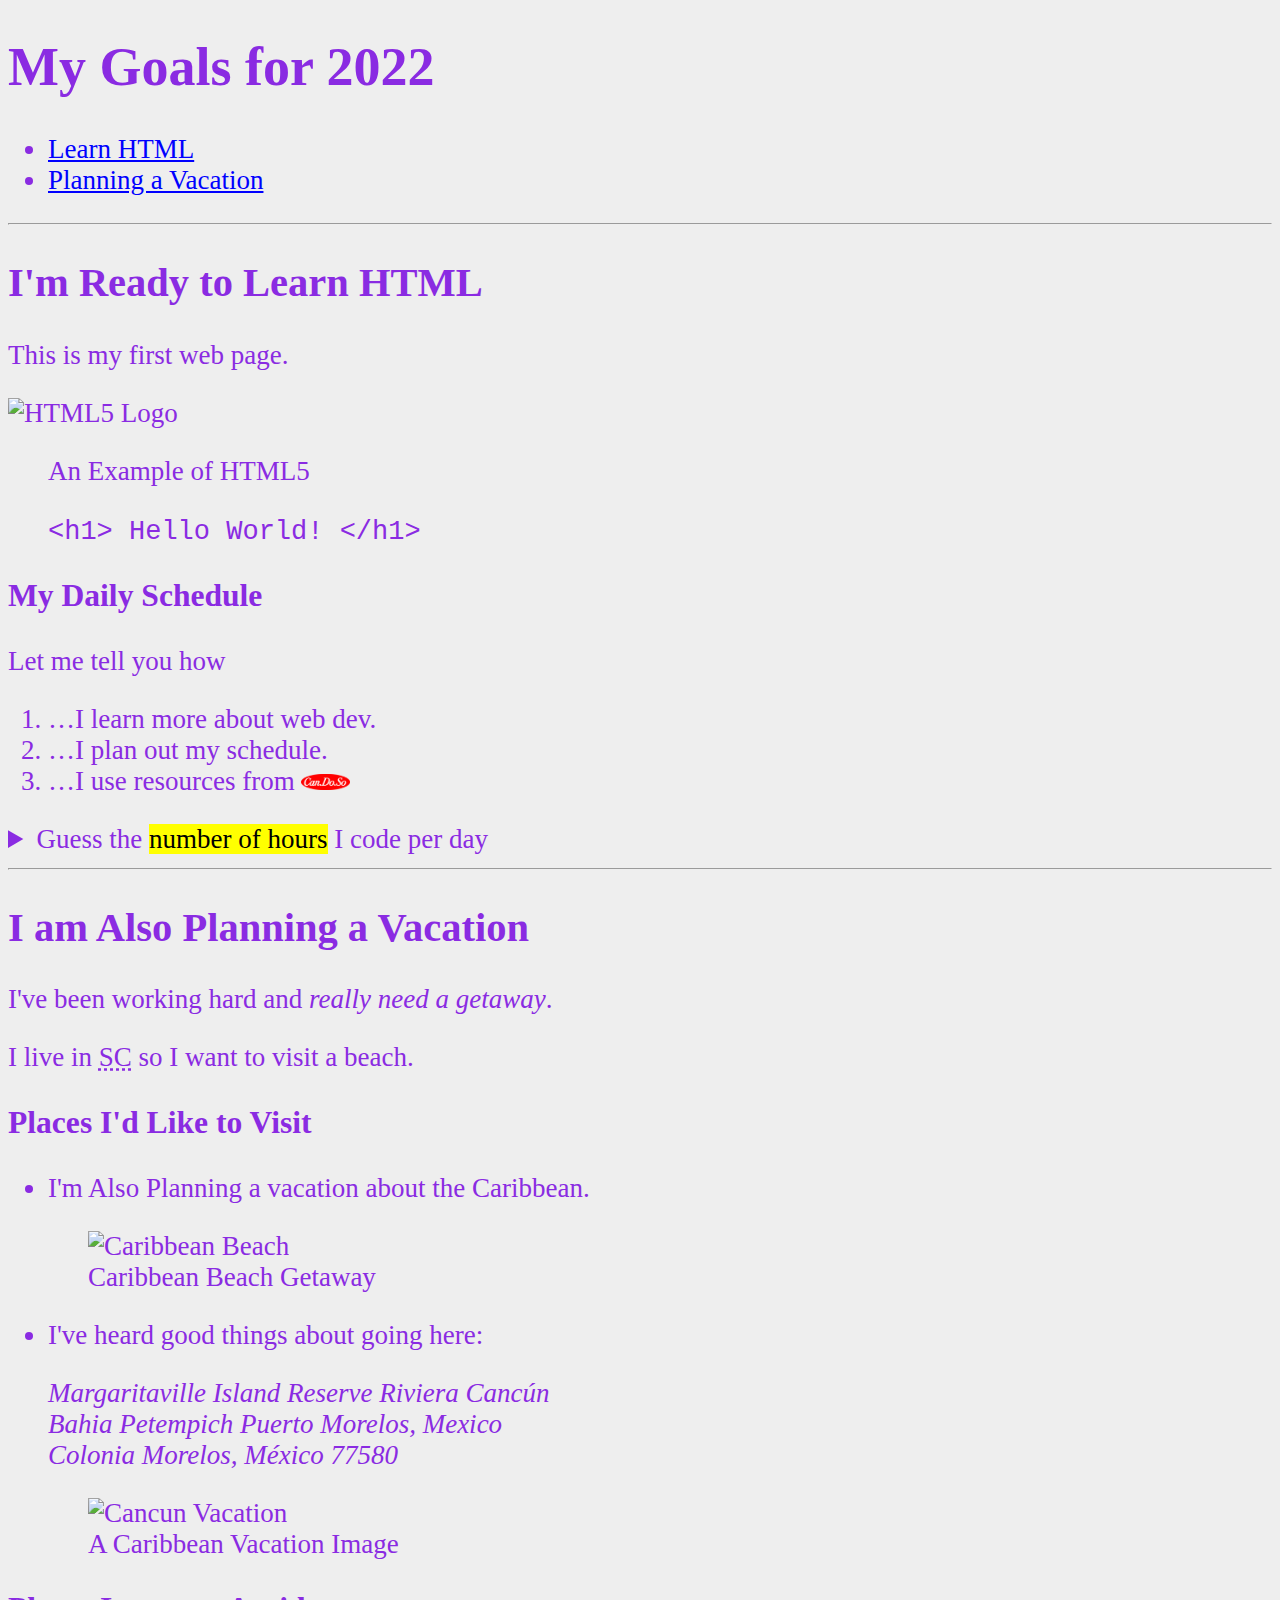
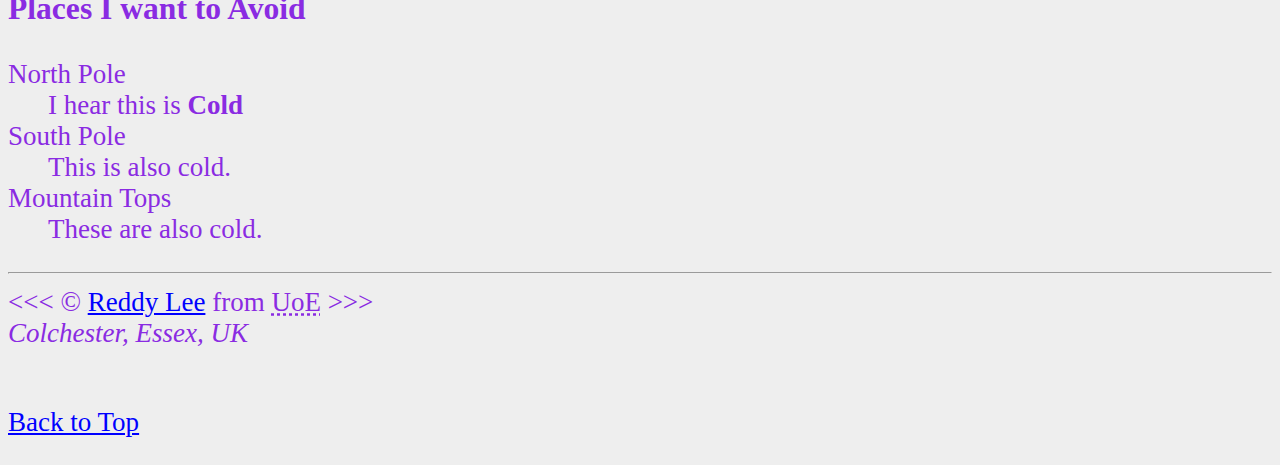
==== index.html @ 6c7ce6b3 "Dave Gray" ====
<!DOCTYPE html>
<html lang="en">

    <head>
        <meta charset="UTF-8">
        <meta name="author" content= "Reddy Lee">
        <meta name="description" content="This page contains all the things I am learning how to creat as I learn HTML.">
        <title>My First Web Page</title>
        <link rel="icon" href="imgs/HTML5.png" type="image/x-icon">
        <link rel="stylesheet" href= "main.css" type="text/css">
    </head>
    <body>
    <header>
       <h1>My Goals for 2022</h1>

       <nav aria-label="primary-navigation">
          
           <ul>
               <li>
                   <a href="#html">Learn HTML</a>                   
               </li>
               <li>
                <a href="#vacation">Planning a Vacation</a>
               </li>
           </ul>
       </nav>
    </header>
    <main>
    <article id="html">
        <hr>
            <h2>I'm Ready to Learn HTML</h2>    
        <p>This is my first web page.</p>
        <section>
        <img src="/Dave Gray/imgs/HTML5.png" alt="HTML5 Logo" title="I am learning HTML5" width="300",hight="300" />
    <figure>
        <figcaption>
            An Example of HTML5 <code></code>
        </figcaption>
        <p>
            <code>
                &lt;h1&gt; Hello World! &lt;/h1&gt;
            </code>
        </p>
    </figure>
    </section>
    <section>
        <h3>My Daily Schedule</h3>
        <p>Let me tell you how </p>
            <ol>
                <li>…I learn more about web dev.</li>
                <li>…I plan out my schedule.</li>
                <li>…I use resources from 
                    <a href="https://www.reddylee.com"  target="_blank"><img src="imgs/CanDoSo_logo.png"  width="4%">
                    </a> 
                    
                </li>
            </ol>
            <aside>
                <details>
                    <summary>
                        Guess the <mark>number of hours</mark> I code per day
                    </summary>
                    <p>I start at <time datetime="08:00">8am</time> and I write code for <time datetime="PT3H">3 hours</time> every morning.</p>
                </details>
            </aside>
        </section>
    </article>
       <hr>

        <article id="vacation">
            <section>
            <h2>
                I am Also Planning a Vacation
            </h2>
            <p>I've been working hard and <em>really need a getaway</em>.</p>
            <p>I live in <abbr title="Sichuan">SC</abbr> so I want to visit a beach.</p>
            
            <h3>Places I'd Like to Visit</h3>
        <ul>
            <li>
                <p>I'm Also Planning a vacation about the Caribbean.</p>
                <figure>
                    <img src="/Dave Gray/imgs/caribbean.jpeg" alt="Caribbean Beach" title="I want to visit a Caribbean beach." width="400" height="225" >
                    <figcaption>
                        Caribbean Beach Getaway
                    </figcaption>
                </figure>
            </li>
            <li>
                <p>I've heard good things about going here:</p>
                <address>
                    Margaritaville Island Reserve Riviera
                    Cancún<br>
                    Bahia Petempich Puerto Morelos,
                    Mexico<br>
                    Colonia Morelos, México 77580
                </address>
                <figure>
                    <img src="/Dave Gray/imgs/vacation.jpeg" alt="Cancun Vacation" title="It's 5 O'Clock Somewhere!" width="400" height="267" loading="lazy">
                    <figcaption>
                        A Caribbean Vacation Image
                    </figcaption>
                </figure>
            </li>
        </ul>
        </section>
        

        <h3>Places I want to Avoid</h3>
        <section>
        <dl>
            <dt>North Pole</dt>
            <dd>I hear this is <strong>Cold</strong></dd>

            <dt>South Pole</dt>
            <dd>This is also cold.</dd>

            <dt>Mountain Tops</dt>
            <dd>These are also cold.</dd>
        </dl>
        </section>
        </article>
    </main>
        <hr>
    <footer>
        &lt;&lt;&lt; &COPY; <a href="about.html"> Reddy Lee</a> from <abbr title="University of Essex" >UoE</abbr> &gt;&gt;&gt;
        <address>
            Colchester, Essex, UK
        </address>
        <!-- ToDo:Add more places -->
        <br>
        <p>
            <a href="#">Back to Top</a>
        </p>
        
    </footer>
    </body>
</html>
---- main.css ----
html{
                font-size: 27px;
            }
            body{
                background-color: #eee;
                color: blueviolet;
            }
        a{
            color: blue;
        }

        a:hover, a:active {
            color: brown;
        }
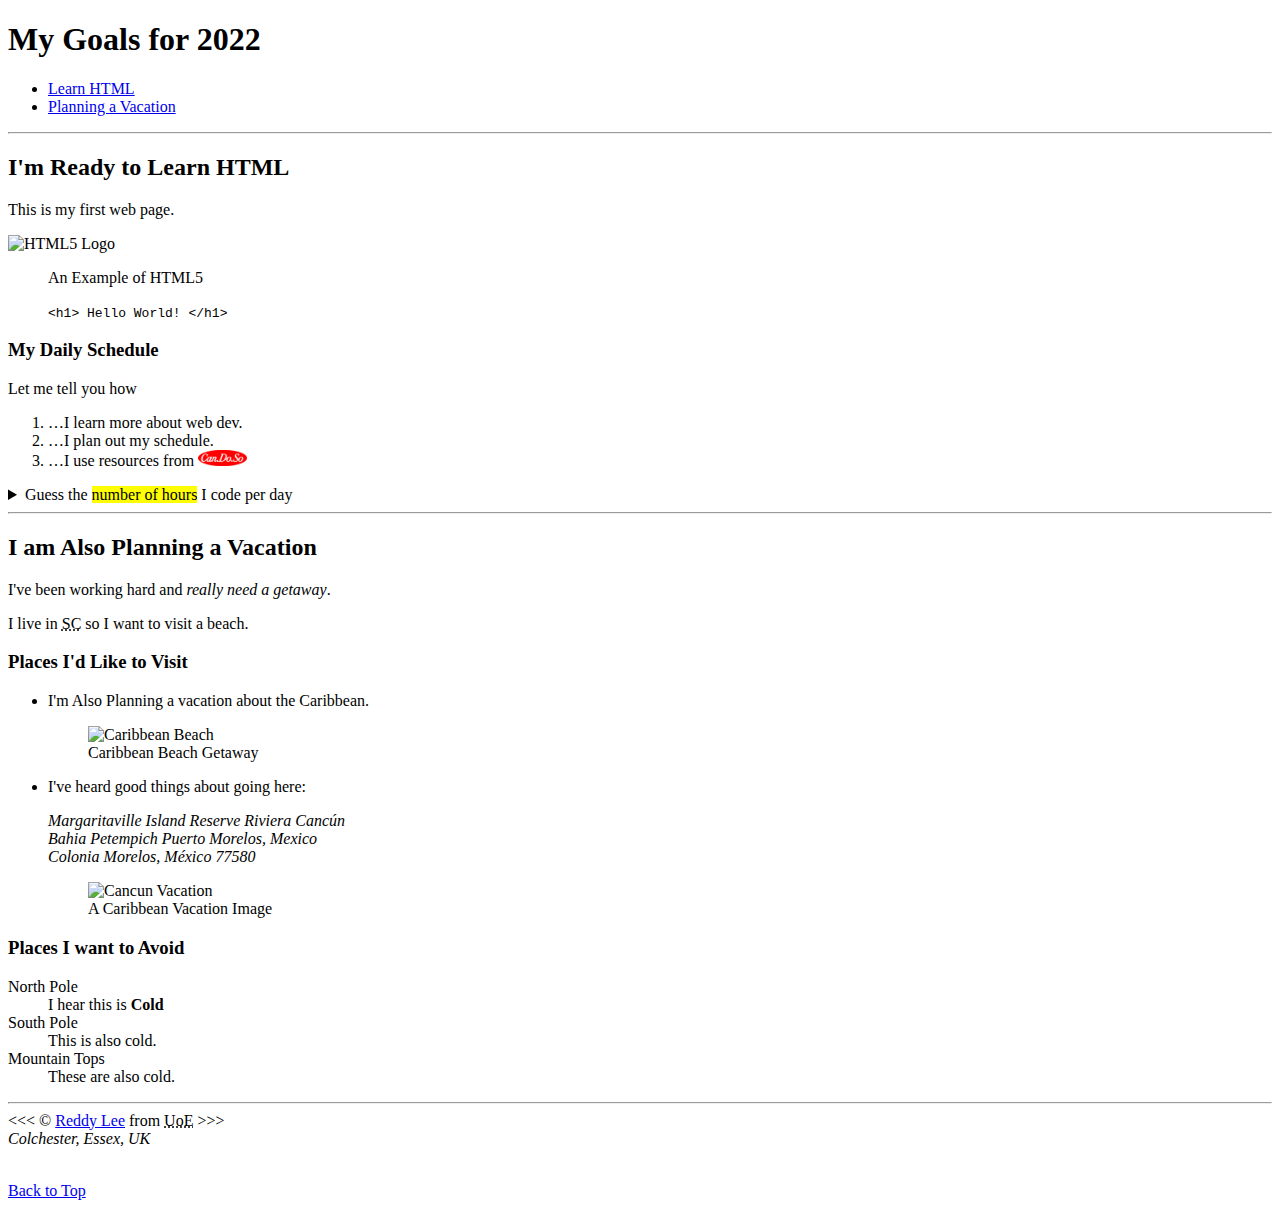
==== commit c2020773: "new" ====
--- a/index.html
+++ b/index.html
@@ -7,10 +7,10 @@
         <meta name="description" content="This page contains all the things I am learning how to creat as I learn HTML.">
         <title>My First Web Page</title>
         <link rel="icon" href="imgs/HTML5.png" type="image/x-icon">
-        <link rel="stylesheet" href= "main.css" type="text/css">
+        <link rel="stylesheet" href= "/Dave Gray/css/main.css" type="text/css">
     </head>
-    <body>
-    <header>
+    <body class="flex-start" >
+    <header class="navbar flex-start dark">
        <h1>My Goals for 2022</h1>
 
        <nav aria-label="primary-navigation">
@@ -25,7 +25,7 @@
            </ul>
        </nav>
     </header>
-    <main>
+    <main class="main flex-center">
     <article id="html">
         <hr>
             <h2>I'm Ready to Learn HTML</h2>    
@@ -122,7 +122,7 @@
         </article>
     </main>
         <hr>
-    <footer>
+    <footer class="footer flex-center dark">
         &lt;&lt;&lt; &COPY; <a href="about.html"> Reddy Lee</a> from <abbr title="University of Essex" >UoE</abbr> &gt;&gt;&gt;
         <address>
             Colchester, Essex, UK
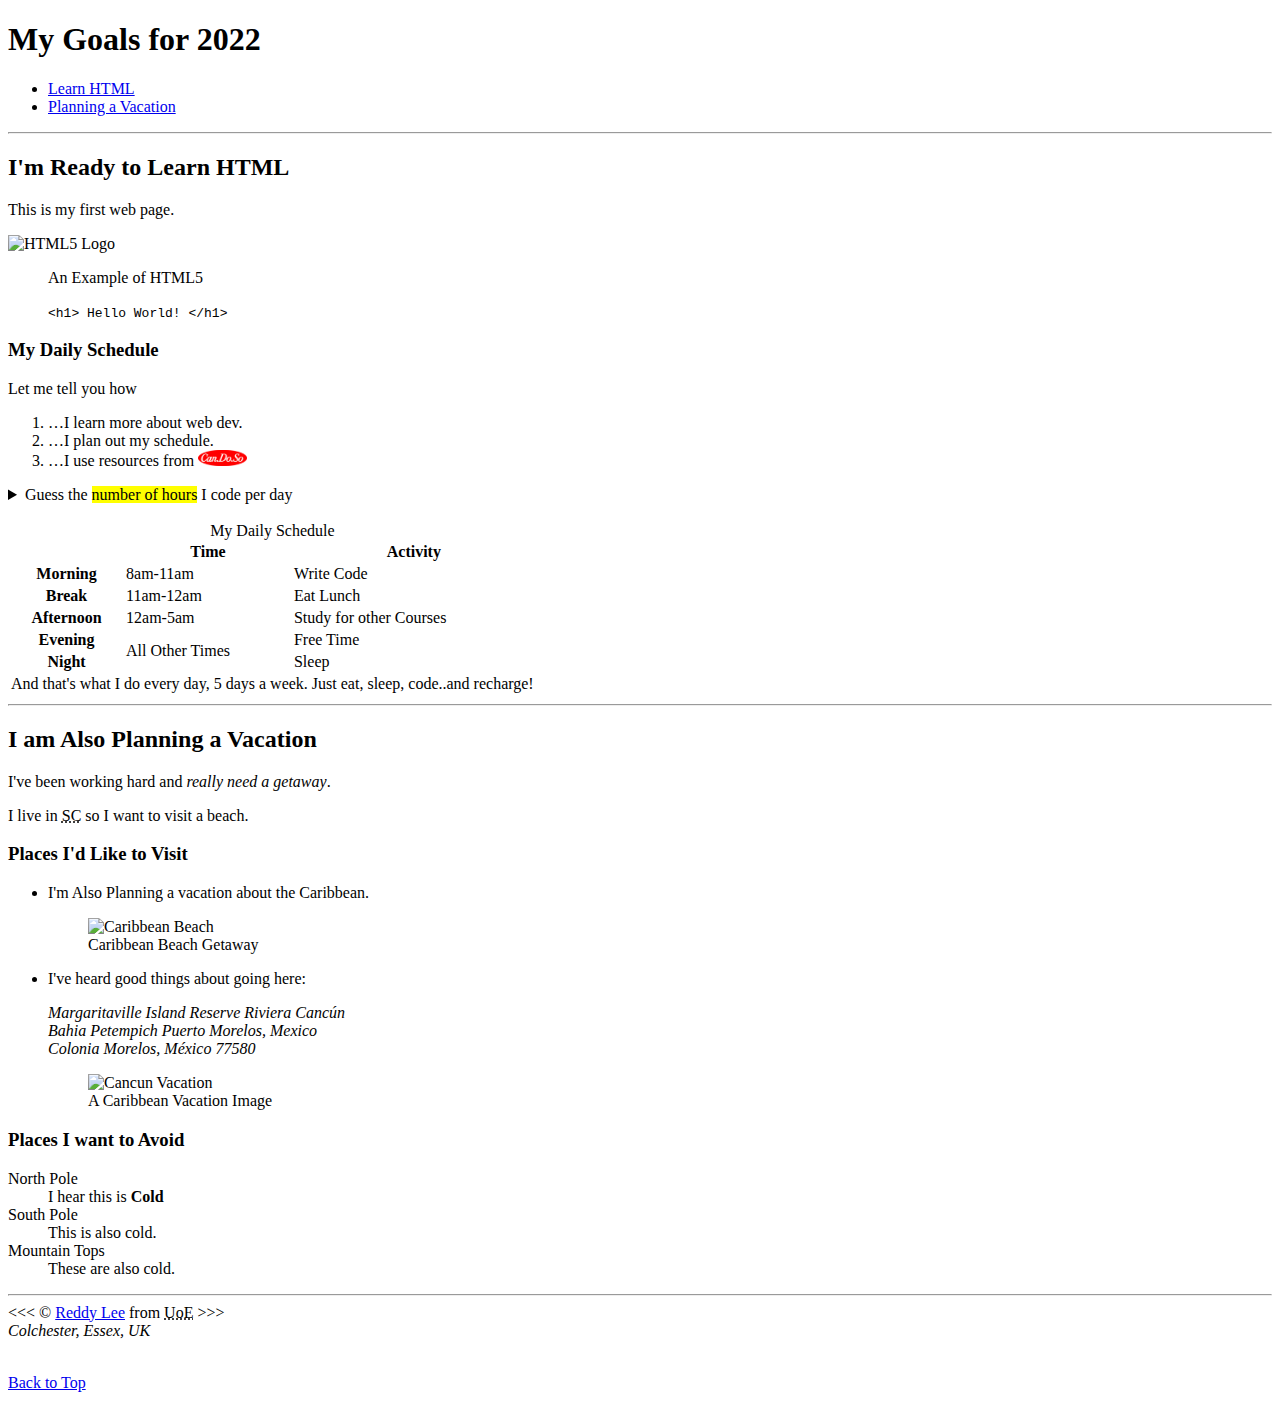
==== commit 4d3375e0: "0113" ====
--- a/index.html
+++ b/index.html
@@ -7,19 +7,19 @@
         <meta name="description" content="This page contains all the things I am learning how to creat as I learn HTML.">
         <title>My First Web Page</title>
         <link rel="icon" href="imgs/HTML5.png" type="image/x-icon">
-        <link rel="stylesheet" href= "/Dave Gray/css/main.css" type="text/css">
+        <link rel="stylesheet" href= "/Dave_Gray/css/main.css" type="text/css">
     </head>
     <body class="flex-start" >
     <header class="navbar flex-start dark">
-       <h1>My Goals for 2022</h1>
+       <h1 class="navbar__title">My Goals for 2022</h1>
 
-       <nav aria-label="primary-navigation">
+       <nav class="navbar__navmenu">
           
-           <ul>
-               <li>
+           <ul class="navbar__list">
+               <li class="navbar__list-item">
                    <a href="#html">Learn HTML</a>                   
                </li>
-               <li>
+               <li class="navbar__list-item">
                 <a href="#vacation">Planning a Vacation</a>
                </li>
            </ul>
@@ -28,9 +28,10 @@
     <main class="main flex-center">
     <article id="html">
         <hr>
-            <h2>I'm Ready to Learn HTML</h2>    
+        <section></section>
+        <h2>I'm Ready to Learn HTML</h2>    
         <p>This is my first web page.</p>
-        <section>
+        
         <img src="/Dave Gray/imgs/HTML5.png" alt="HTML5 Logo" title="I am learning HTML5" width="300",hight="300" />
     <figure>
         <figcaption>
@@ -63,6 +64,58 @@
                     <p>I start at <time datetime="08:00">8am</time> and I write code for <time datetime="PT3H">3 hours</time> every morning.</p>
                 </details>
             </aside>
+            <br>
+            <table>
+                <caption>
+                    My Daily Schedule
+                </caption>
+                <thead>                    
+                <tr>
+                    <th>&nbsp;</th>
+                    <th id="time" scope="col">Time</th>
+                    <th scope="col">Activity</th>
+                </tr>
+                </thead>
+                <tbody>
+                <tr>
+                    <th id="morning" scope="row">Morning</th>
+                    <td>
+                        <time datetime="08:00">8am</time>-<time datetime="11:00">11am</time>
+                    </td>
+                    <td>Write Code</td>
+                </tr>
+                <tr>
+                    <th scope="row">Break</th>
+                    <td>
+                        <time datetime="11:00">11am</time>-<time datetime="12:00">12am</time>
+                    </td>
+                    <td>Eat Lunch</td>
+                </tr>
+                <tr>
+                    <th scope="row">Afternoon</th>
+                    <td>
+                        <time datetime="12:00">12am</time>-<time datetime="17:00">5am</time>
+                    </td>
+                    <td>Study for other Courses</td>
+                </tr>
+                <tr>
+                    <th scope="row">Evening</th>
+                    <td rowspan="2">All Other Times</td>
+                    <td>Free Time</td>
+                </tr>
+                <tr>
+                    <th scope="row">Night</th>
+                    <td>Sleep</td>
+                </tr>
+                </tbody>
+                <tfoot>
+                    <tr>
+                        <td colspan="3">
+                            And that's what I do every day, 5 days a week. Just eat, sleep, code..and recharge!
+                        </td>
+                    </tr>
+                </tfoot>
+            </table>
         </section>
     </article>
        <hr>
@@ -135,4 +188,5 @@
         
     </footer>
     </body>
-</html>+</html>
+
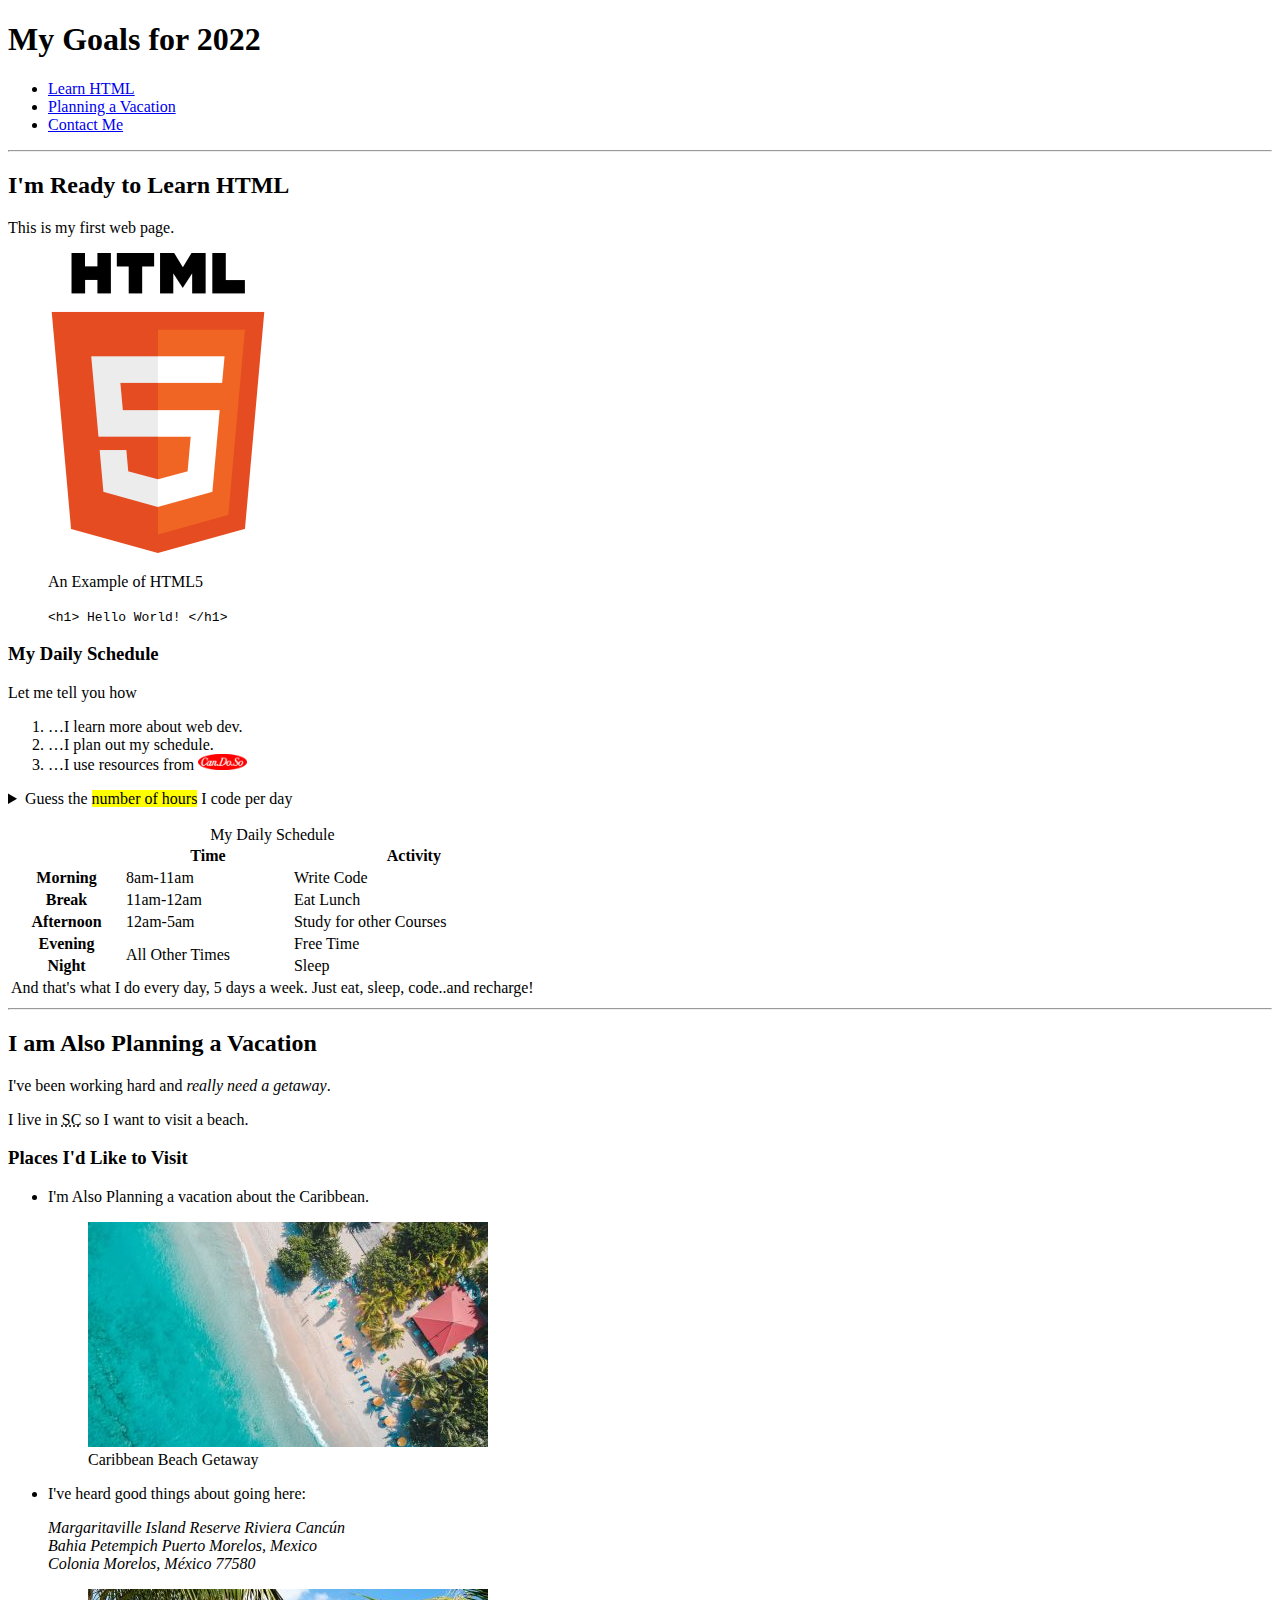
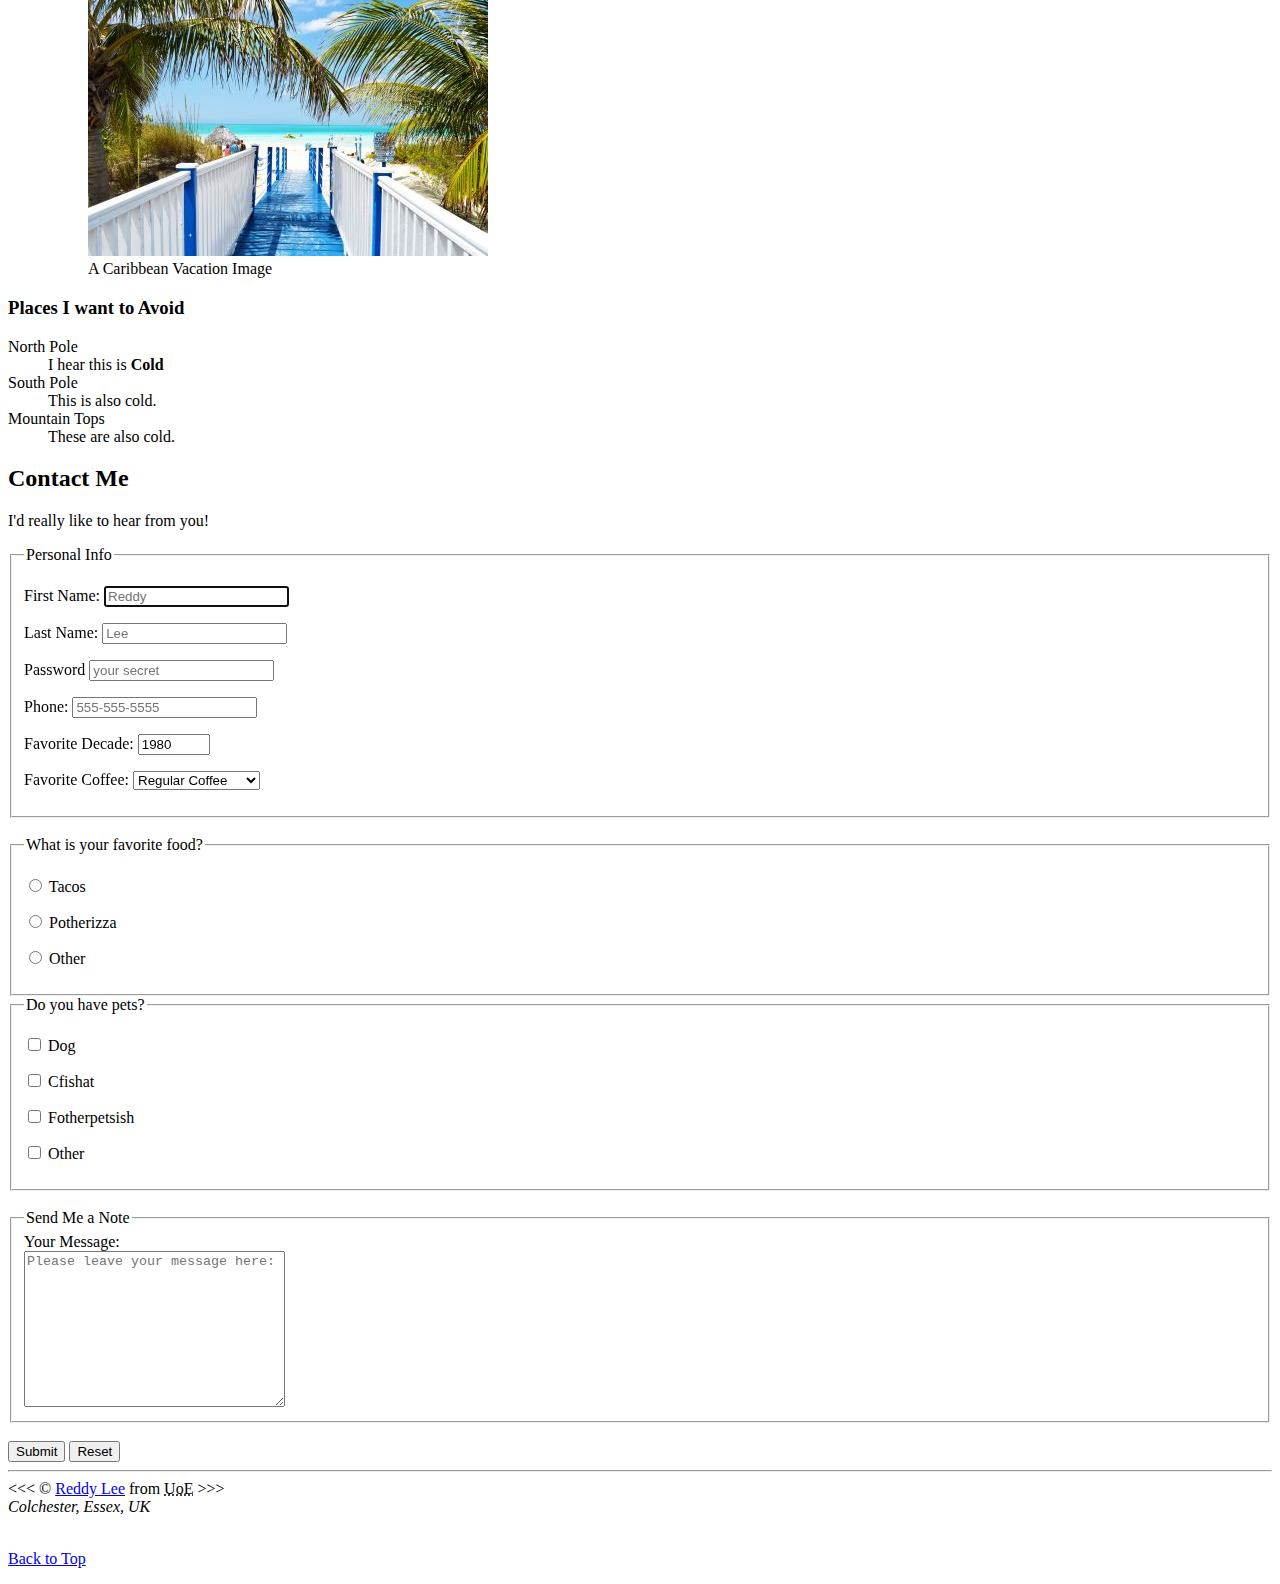
==== commit a332c706: "0122" ====
--- a/index.html
+++ b/index.html
@@ -22,6 +22,9 @@
                <li class="navbar__list-item">
                 <a href="#vacation">Planning a Vacation</a>
                </li>
+               <li class="navbar__list-item">
+                <a href="#contact">Contact Me</a>
+               </li>
            </ul>
        </nav>
     </header>
@@ -32,7 +35,7 @@
         <h2>I'm Ready to Learn HTML</h2>    
         <p>This is my first web page.</p>
         
-        <img src="/Dave Gray/imgs/HTML5.png" alt="HTML5 Logo" title="I am learning HTML5" width="300",hight="300" />
+        <img src="/imgs/HTML5.png" alt="HTML5 Logo" title="I am learning HTML5" width="300",hight="300"/>
     <figure>
         <figcaption>
             An Example of HTML5 <code></code>
@@ -51,7 +54,7 @@
                 <li>…I learn more about web dev.</li>
                 <li>…I plan out my schedule.</li>
                 <li>…I use resources from 
-                    <a href="https://www.reddylee.com"  target="_blank"><img src="imgs/CanDoSo_logo.png"  width="4%">
+                    <a href="https://www.reddylee.com"  target="_blank"><img src="/imgs/CanDoSo_logo.png"  width="4%">
                     </a> 
                     
                 </li>
@@ -133,7 +136,7 @@
             <li>
                 <p>I'm Also Planning a vacation about the Caribbean.</p>
                 <figure>
-                    <img src="/Dave Gray/imgs/caribbean.jpeg" alt="Caribbean Beach" title="I want to visit a Caribbean beach." width="400" height="225" >
+                    <img src="/imgs/caribbean.jpeg" alt="Caribbean Beach" title="I want to visit a Caribbean beach." width="400" height="225" >
                     <figcaption>
                         Caribbean Beach Getaway
                     </figcaption>
@@ -149,7 +152,7 @@
                     Colonia Morelos, México 77580
                 </address>
                 <figure>
-                    <img src="/Dave Gray/imgs/vacation.jpeg" alt="Cancun Vacation" title="It's 5 O'Clock Somewhere!" width="400" height="267" loading="lazy">
+                    <img src="/imgs/vacation.jpeg" alt="Cancun Vacation" title="It's 5 O'Clock Somewhere!" width="400" height="267" loading="lazy">
                     <figcaption>
                         A Caribbean Vacation Image
                     </figcaption>
@@ -172,6 +175,98 @@
             <dd>These are also cold.</dd>
         </dl>
         </section>
+        </article>
+        <article id="contact">
+            <h2>Contact Me</h2>
+            <p>I'd really like to hear from you!</p>
+            <form action="https://httpbin.org/get" method="get">
+                <fieldset>
+                    <legend>Personal Info</legend>
+                <p>
+                <label for="firstName">First Name:</label>
+                <input type="text" name="firstName" id="firstName" placeholder="Reddy" autocomplete="on" required autofocus></p>
+                <p>
+                <label for="lastName">Last Name:</label>
+                <input type="text" name="lastName" id="lastName" placeholder="Lee" autocomplete="on" required></p>
+                <p>
+                <label for="password">Password</label>
+                <input type="password" name="password" id="password" placeholder="your secret">
+                </p>
+                <p>
+                <label for="phone">Phone:</label>
+                <input type="tell" name="phone" id="phone" placeholder="555-555-5555" 
+                 pattern="[0-9]{3}[0-9]{3][0-9]{4}" required></p>
+                <p>
+                <label for="decades">Favorite Decade:</label>
+                <input type="number" name="decades" id="decades" min="1950" max="2020" step="10" value="1980">
+                </p>
+                 <p>
+                     <label for="coffee">Favorite Coffee:</label>
+                     <select name="coffee" id="coffee">
+                         <optgroup label="Coffees">
+                         <option value="regular coffee">Regular Coffee</option><option value="iced coffee">Iced Coffee</option></optgroup>
+                         <optgroup label="Espresso Drinks">
+                        <option value="latte">Latte</option>
+                    <option value="cappuccino">Cappuccino</option>
+                <option value="cortado">Cortado</option>
+            <option value="americano">Americano</option></optgroup>
+        <option value="other">Other</option></select></p>
+            <!-- <p>
+                <label for="coffee">Favorite Coffee:</label>
+                <input type="text" name="coffee" id="coffee" list="coffee-list"><datalist id="coffee-list">
+                    <option value="coffee"><option value="latte">
+                        <option value="espresso"><option value="cortado">
+                            <option value="americano"><option value="other">
+                </datalist>
+            </p> -->
+        </fieldset>
+        <br>
+        <fieldset>
+            <legend>What is your favorite food?</legend>
+            <p>
+                <input type="radio" name="food" id="tacos" value="tacos">
+                <label for="tacos">Tacos</label>
+            </p>
+            <p>
+                <input type="radio" name="food" id="pizza" value="pizza">
+                <label for="pizza">Potherizza</label>
+            </p>
+            <p>
+                <input type="radio" name="food" id="other" value="other">
+                <label for="other">Other</label>
+            </p>
+        </fieldset>
+        <fieldset>
+            <legend>Do you have pets?</legend>
+            <p>
+                <input type="checkbox" name="pets" id="dog" value="dog">
+                <label for="dog">Dog</label>
+            </p>
+            <p>
+                <input type="checkbox" name="pets" id="cat" value="cat">
+                <label for="cat">Cfishat</label>
+            </p>
+            <p>
+                <input type="checkbox" name="pets" id="fish" value="fish">
+                <label for="fish">Fotherpetsish</label>
+            </p>
+            <p>
+                <input type="checkbox" name="pets" id="otherpets" value="otherpets">
+                <label for="otherpets">Other</label>
+            </p>
+        </fieldset>
+        <br>
+        <fieldset>
+            <legend>Send Me a Note</legend>
+            <label for="message">Your Message:</label>
+            <br>
+            <textarea name="message" id="message" cols="30" rows="10" placeholder="Please leave your message here:"></textarea>
+        </fieldset>
+            <br>
+            <!-- <input type="submit" value="Submit"> -->
+            <button type="submit">Submit</button>
+            <button type="reset">Reset</button>
+        </form>
         </article>
     </main>
         <hr>
